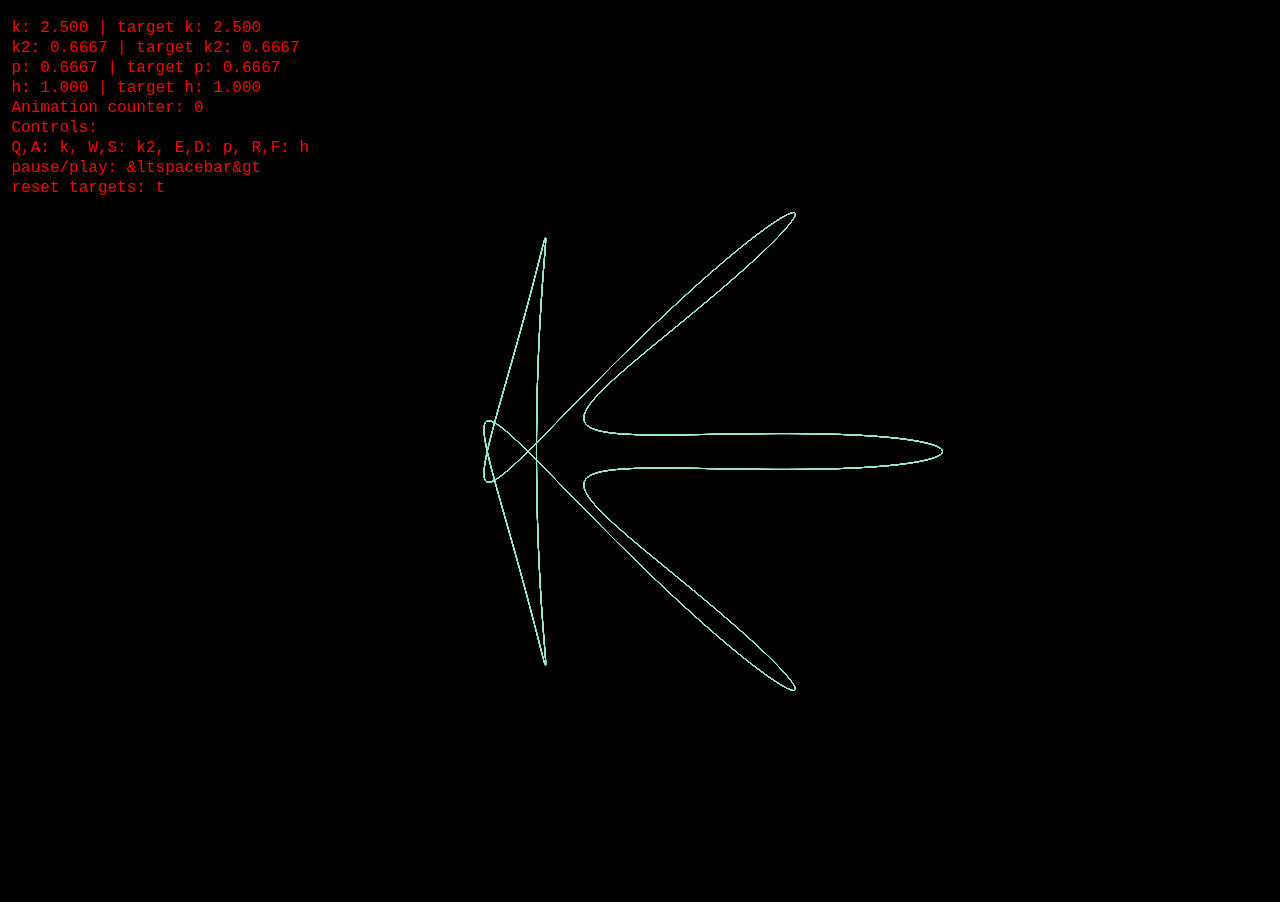
==== epicycloid-vanillajs/index.html @ 35995037 "all animations included" ====
<!DOCTYPE html>
<html lang="">

<head>
  <meta charset="utf-8">
  <meta name="viewport" content="width=device-width, initial-scale=1.0">
  <title>epicycloid scratch</title>
  <style>
    body {
      padding: 0;
      margin: 0;
      overflow: hidden;
    }
  </style>
  
</head>

<body>
    <canvas 
        id="myCanvas"
        style="border:1px solid #000000; background-color: #000000;">
    </canvas>
    <script src="epicycle.js"></script>
    
    <main>

    </main>
</body>
</html>
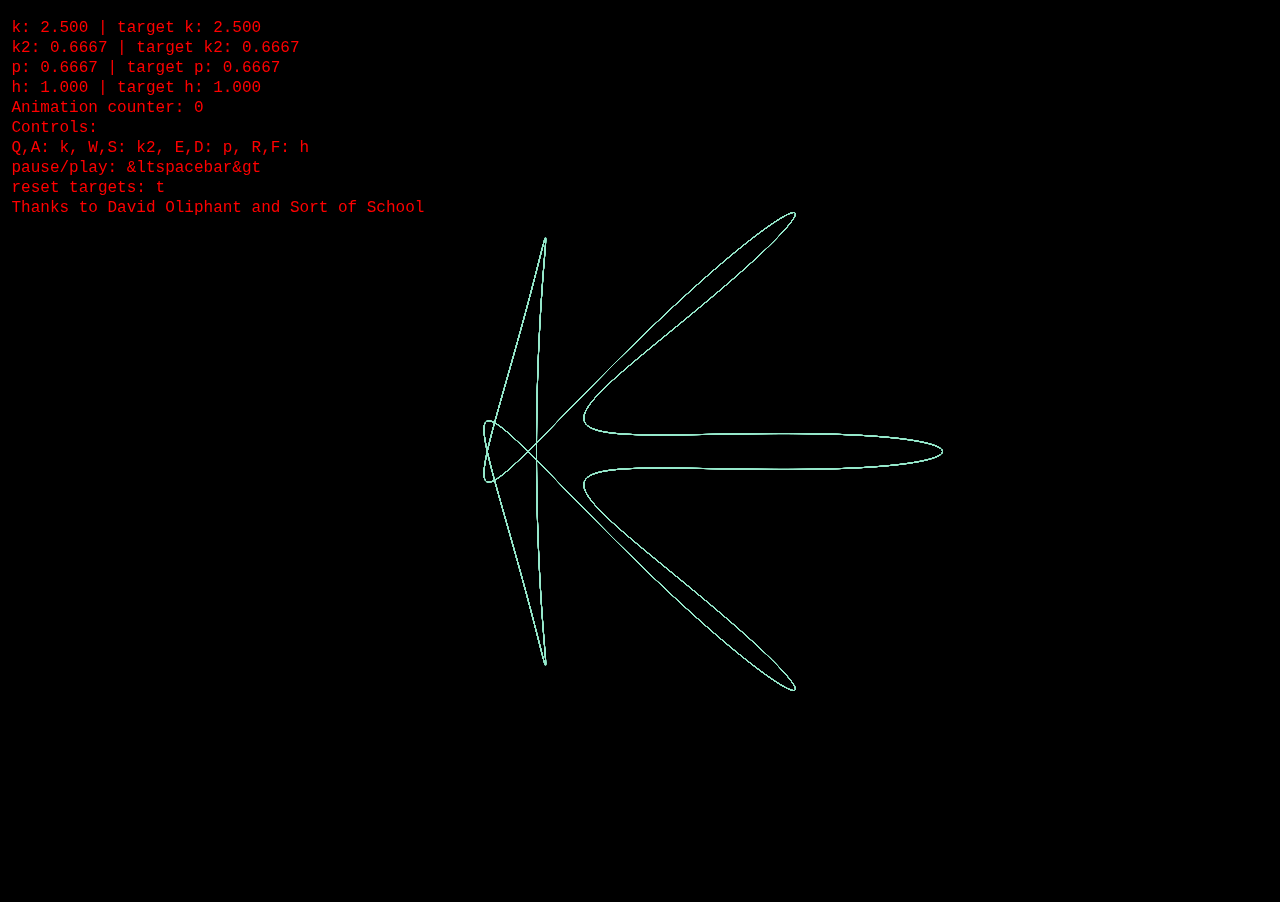
==== commit 25117e4c: "giving credit" ====
--- a/epicycloid-vanillajs/index.html
+++ b/epicycloid-vanillajs/index.html
@@ -4,7 +4,7 @@
 <head>
   <meta charset="utf-8">
   <meta name="viewport" content="width=device-width, initial-scale=1.0">
-  <title>epicycloid scratch</title>
+  <title>epicycloid animation</title>
   <style>
     body {
       padding: 0;
@@ -20,7 +20,7 @@
         id="myCanvas"
         style="border:1px solid #000000; background-color: #000000;">
     </canvas>
-    <script src="epicycle.js"></script>
+    <script src="epicycloid.js"></script>
     
     <main>
 
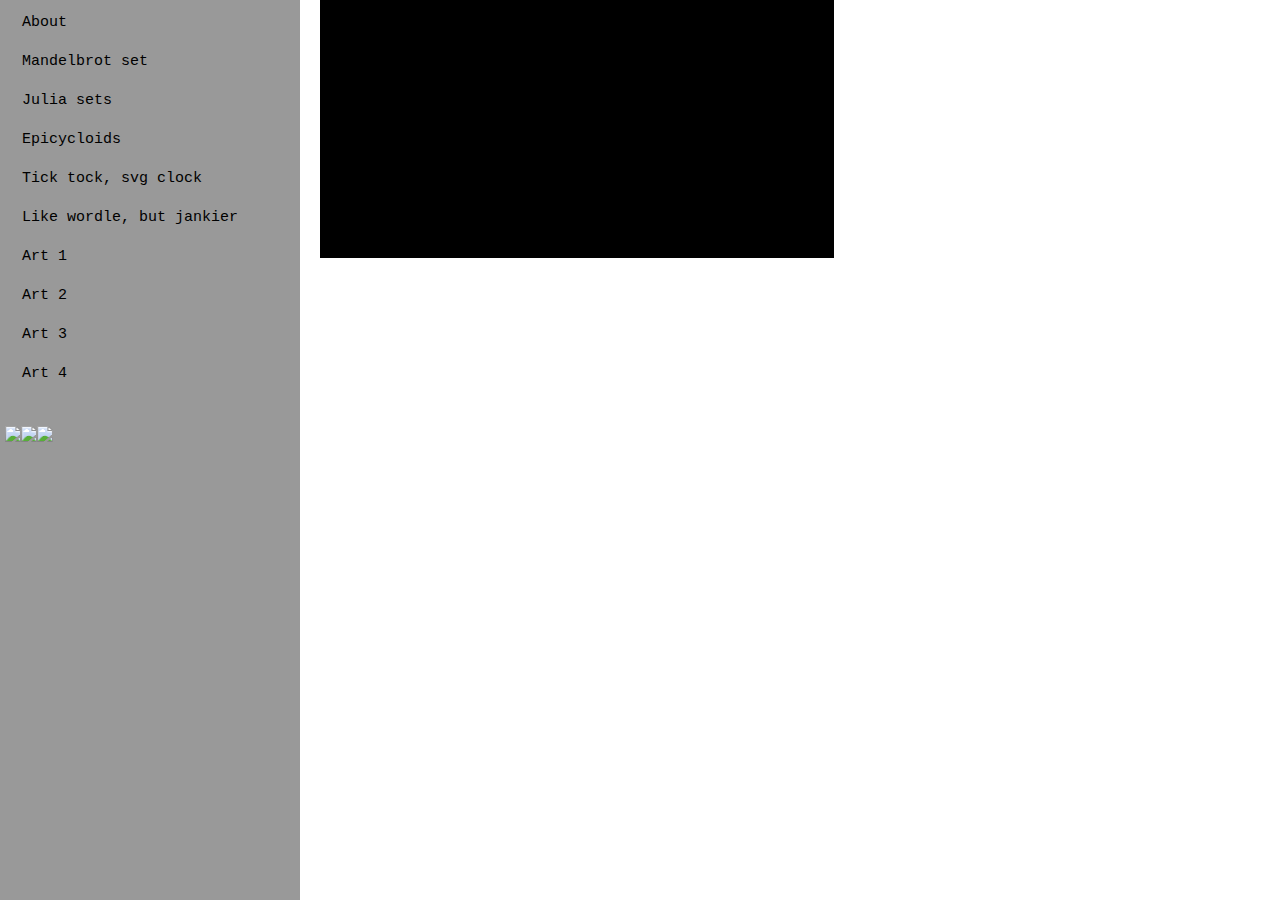
==== commit dc6beca9: "made all pages template-generated, added art pages" ====
--- a/epicycloid-vanillajs/index.html
+++ b/epicycloid-vanillajs/index.html
@@ -1,29 +1,39 @@
 <!DOCTYPE html>
-<html lang="">
-
+<html lang="en">
 <head>
-  <meta charset="utf-8">
-  <meta name="viewport" content="width=device-width, initial-scale=1.0">
-  <title>epicycloid animation</title>
-  <style>
-    body {
-      padding: 0;
-      margin: 0;
-      overflow: hidden;
-    }
-  </style>
-  
-</head>
+    <meta charset="utf-8">
+    <meta name="viewport" content="width=device-width, initial-scale=1.0">
+    <title>
+        Epicycloid Animation
+    </title>
+    <link rel="stylesheet" href="/style.css">
+    <script src="epicycloid.js"></script>
+</head>    
 
 <body>
-    <canvas 
-        id="myCanvas"
-        style="border:1px solid #000000; background-color: #000000;">
-    </canvas>
-    <script src="epicycloid.js"></script>
-    
-    <main>
 
-    </main>
+    <nav class="menu">
+        <a class="menu-item" href="/index.html">About</a>
+        <a class="menu-item" href="/mandelbrot/index.html">Mandelbrot set</a>
+        <a class="menu-item" href="/julia/index.html">Julia sets</a>
+        <a class="menu-item" href="/epicycloid-vanillajs/index.html">Epicycloids</a>
+        <a class="menu-item" href="/svg-clock/index.html">Tick tock, svg clock</a>
+        <a class="menu-item" href="/js_wordle/index.html">Like wordle, but jankier</a>
+        <a class="menu-item" href="/art/Beach.html">Art 1</a>
+        <a class="menu-item" href="/art/Centerline.html">Art 2</a>
+        <a class="menu-item" href="/art/Gold River.html">Art 3</a>
+        <a class="menu-item" href="/art/Penrose tiles.html">Art 4</a>
+        <div class="social-bar">
+            <a  target="_blank" href="http://github.com/hvhiggins/"><img style="height: 60px; padding-left: 5px; margin-top:30px; display:inline-block; float: left" src="https://icon-library.com/images/github-icon-white/github-icon-white-6.jpg"></a>
+            <a  target="_blank" href="mailto:hvictorhiggins@gmail.com"><img style="height: 60px; display:inline-block; float: left ;margin-top:30px;" src="https://logodix.com/logo/611048.png"></a>
+            <a  target="_blank" href="https://www.linkedin.com/in/holden-higgins-a73857179"><img style="height: 60px; display:inline-block; float: left; margin-top:30px;" src="https://i.ibb.co/Sw3XPnH/Linked-In-Icon-copy.png"></a>
+        </div>
+    </nav>
+    <div class="content">
+        
+        <canvas id='myCanvas' style='border:1px solid #000000; background-color: #000000;'></canvas>
+    </div>
+
+
 </body>
-</html>
+</html>--- a/style.css
+++ b/style.css
@@ -0,0 +1,69 @@
+body {
+    font-family: 'Courier New', monospace;
+    margin: 0;
+    padding: 0;
+    height: 100%;
+}
+
+h1 {
+    margin-top:0;
+}
+
+.menu {
+    list-style-type: none;
+    margin: 0;
+    padding: 0;
+    width: 300px;
+    height: 100%;
+    position: fixed;
+    overflow: auto;
+    background-color: #999;
+}
+
+.menu-item {
+    margin: 2%;
+
+    display: block;
+    color: #000;
+    padding: 8px 16px;
+    text-decoration: none;
+    box-sizing: inherit;
+    font-size: 15px;
+}
+
+a:hover {
+    background-color: #555;
+    color: white;
+}  
+
+.content {
+    margin-left: 320px;
+    width: 40%;
+    padding: 0;
+    margin-top: 0;
+
+}
+
+canvas {
+    margin: 0;
+    width: 100%;
+    border:1px solid #000000;
+}
+
+div {
+    margin: 0;
+    padding: 0;
+}
+
+svg {
+    margin: 0;
+    padding: 0;
+}
+
+html {
+    height: 100%;
+    margin: 0;
+    padding: 0;
+    margin-top: 0;
+
+}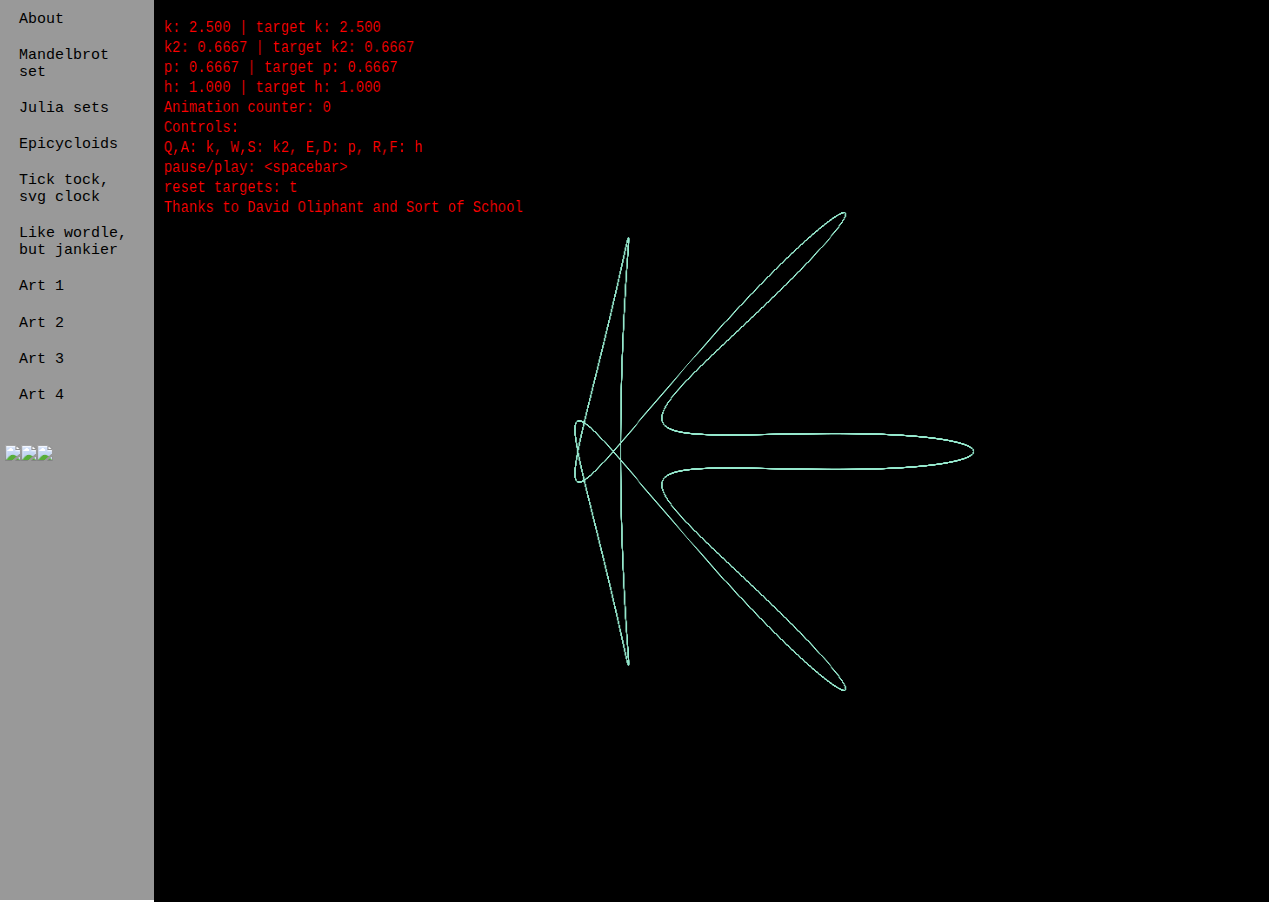
==== commit 6530e09e: "fixed epicycloid page" ====
--- a/epicycloid-vanillajs/index.html
+++ b/epicycloid-vanillajs/index.html
@@ -7,7 +7,7 @@
         Epicycloid Animation
     </title>
     <link rel="stylesheet" href="/style.css">
-    <script src="epicycloid.js"></script>
+    <script src="epicycloid.js" defer></script>
 </head>    
 
 <body>
@@ -31,7 +31,8 @@
     </nav>
     <div class="content">
         
-        <canvas id='myCanvas' style='border:1px solid #000000; background-color: #000000;'></canvas>
+        <link rel='stylesheet' href='style.css'>
+ <canvas id='myCanvas' style='border:1px solid #000000; background-color: #000000;'></canvas>
     </div>
 
 
--- a/style.css
+++ b/style.css
@@ -13,7 +13,7 @@
     list-style-type: none;
     margin: 0;
     padding: 0;
-    width: 300px;
+    width: 12%;
     height: 100%;
     position: fixed;
     overflow: auto;
@@ -37,7 +37,7 @@
 }  
 
 .content {
-    margin-left: 320px;
+    margin-left: 13%;
     width: 40%;
     padding: 0;
     margin-top: 0;
--- a/epicycloid-vanillajs/style.css
+++ b/epicycloid-vanillajs/style.css
@@ -0,0 +1,13 @@
+.content {
+    width: 87%;
+    height: 100%;
+    margin: 0;
+    margin-left: 12%;
+    padding: 0;
+}
+
+#myCanvas {
+    width: 100%;
+    height: 100%;
+    border:1px solid #000000;
+}